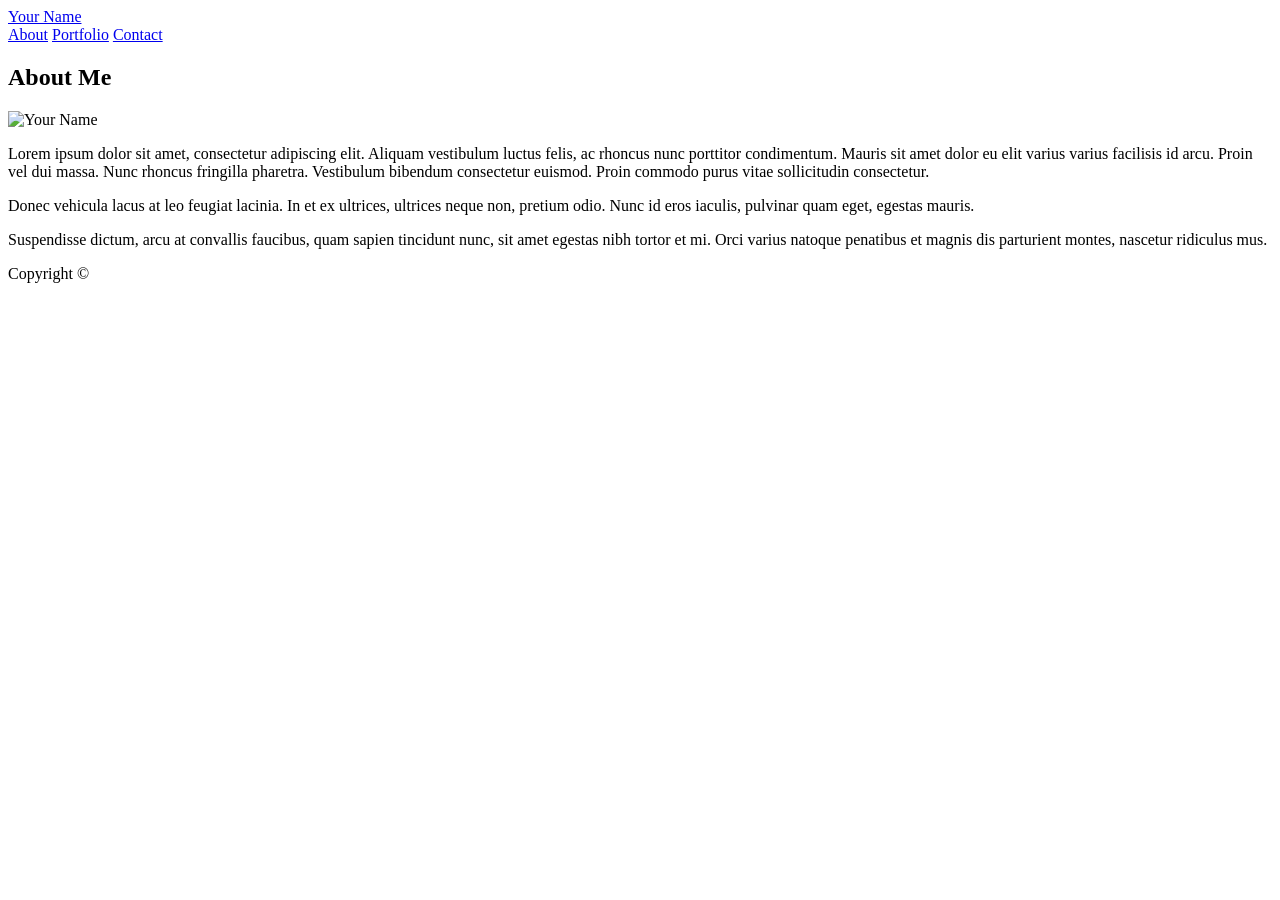
==== index.html @ 514049b1 "Add files via upload" ====
<!doctype html>
<html lang="en-us">

<head>
  <meta charset="UTF-8">
  <title>About | Your Name</title>
  <link rel="stylesheet" type="text/css" href="assets/css/style.css">
</head>

<body>

  <header id="masthead">
    <div class="container">
      <a href="index.html" id="logo">Your Name</a>
      <nav>
        <a href="index.html">About</a>
        <a href="portfolio.html">Portfolio</a>
        <a href="contact.html">Contact</a>
      </nav>
    </div>
  </header>

  <div id="main-container" class="container">
    <section class="main-section">
      <h1>About Me</h1>

      <img src="assets/images/cat.jpg" class="auth-image" alt="Your Name">

      <p>Lorem ipsum dolor sit amet, consectetur adipiscing elit. Aliquam vestibulum luctus felis, ac rhoncus nunc porttitor condimentum. Mauris sit amet dolor eu elit varius varius facilisis id arcu. Proin vel dui massa. Nunc rhoncus fringilla pharetra. Vestibulum bibendum consectetur euismod. Proin commodo purus vitae sollicitudin consectetur.</p>

      <p>Donec vehicula lacus at leo feugiat lacinia. In et ex ultrices, ultrices neque non, pretium odio. Nunc id eros iaculis, pulvinar quam eget, egestas mauris.</p>

      <p>Suspendisse dictum, arcu at convallis faucibus, quam sapien tincidunt nunc, sit amet egestas nibh tortor et mi. Orci varius natoque penatibus et magnis dis parturient montes, nascetur ridiculus mus.</p>

    </section>

  </div>

  <footer>
    <div class="container">
      Copyright &copy; 
    </div>
  </footer>
</body>

</html>
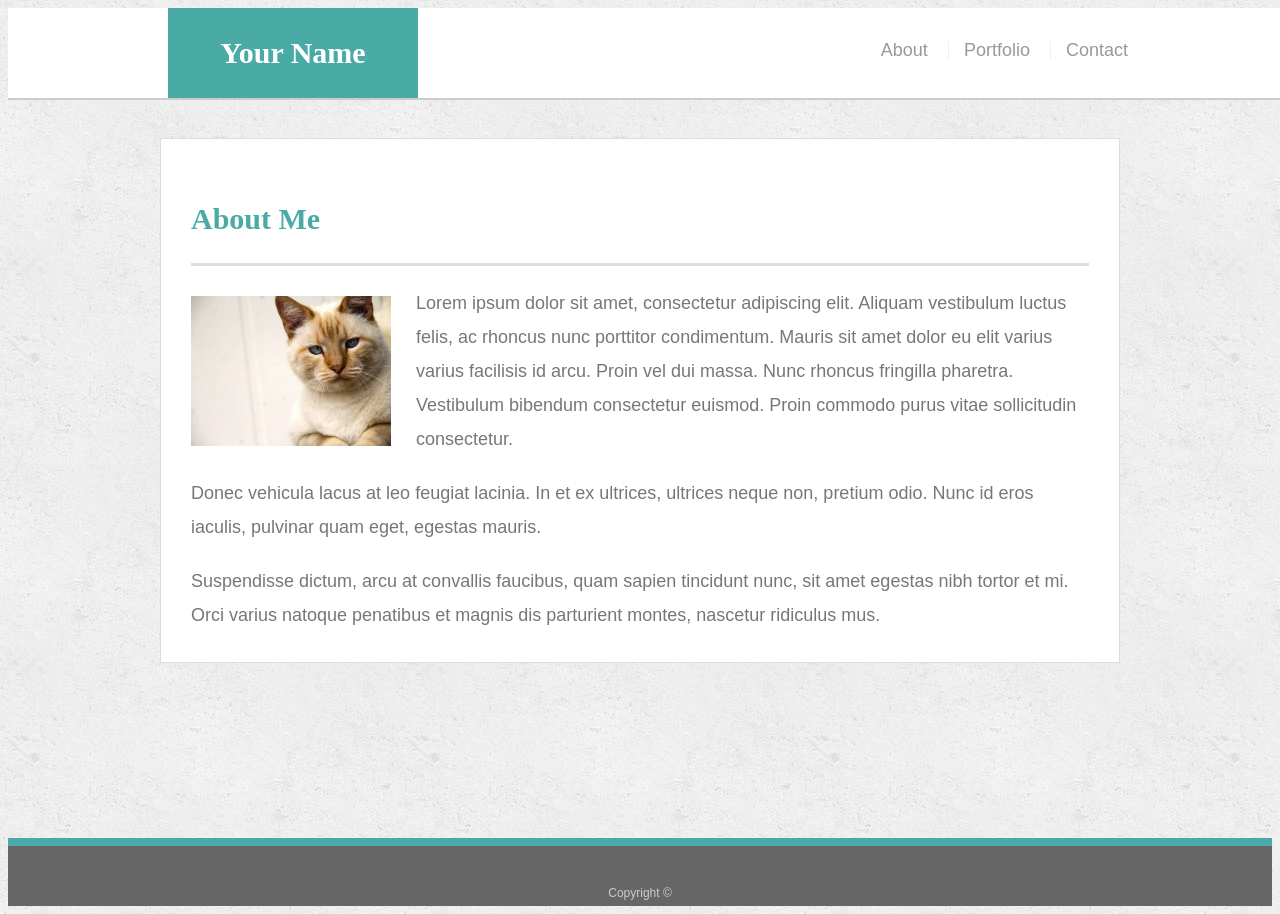
==== commit 9d52242d: "added media queries" ====
--- a/index.html
+++ b/index.html
@@ -3,6 +3,7 @@
 
 <head>
   <meta charset="UTF-8">
+  <meta name="viewport" content="width=device-width, initial-scale=1">
   <title>About | Your Name</title>
   <link rel="stylesheet" type="text/css" href="assets/css/style.css">
 </head>
--- a/assets/css/style.css
+++ b/assets/css/style.css
@@ -0,0 +1,238 @@
+body {
+  font-family: Arial, "Helvetica Neue", Helvetica, sans-serif;
+  font-size: 18px;
+  line-height: 34px;
+  color: #777777;
+  background: url("../images/concrete_seamless.png");
+}
+
+* {
+  box-sizing: border-box;
+}
+
+/* general */
+
+.container {
+  width: 100%;
+  max-width: 960px;
+  margin: 0 auto;
+  clear: both;
+}
+
+h1,
+h2,
+h3,
+p {
+  margin-bottom: 20px;
+}
+
+p:last-child {
+  margin-bottom: 0;
+}
+
+h1,
+h2,
+h3 {
+  font-family: Georgia, Times, "Times New Roman", serif;
+  font-weight: 700;
+  color: #4aaaa5;
+}
+
+h1 {
+  padding-bottom: 20px;
+  font-size: 30px;
+  line-height: 49px;
+  border-bottom: 3px solid #dddddd;
+}
+
+h2,
+h3 {
+  font-size: 22px;
+}
+
+/* header */
+
+#masthead {
+  position: fixed;
+  z-index: 99;
+  width: 100%;
+  margin: 0 0 30px;
+  overflow: auto;
+  color: #ffffff;
+  background: #ffffff;
+  border-bottom: 2px solid #cccccc;
+}
+
+#logo {
+  float: left;
+  width: 250px;
+  height: 90px;
+  font-family: Georgia, Times, "Times New Roman", serif;
+  font-size: 30px;
+  font-weight: 700;
+  line-height: 90px;
+  color: #ffffff;
+  text-align: center;
+  text-decoration: none;
+  background: #4aaaa5;
+}
+
+nav {
+  float: right;
+  margin-top: 25px;
+}
+
+nav a {
+  display: inline-block;
+  padding-left: 15px;
+  margin-left: 15px;
+  line-height: 18px;
+  color: #999;
+  text-decoration: none;
+  border-left: 1px solid #efefef;
+}
+
+nav a:first-child {
+  border-left: 0 none;
+}
+
+/* footer */
+
+footer {
+  padding: 30px 0;
+  clear: both;
+  font-size: 12px;
+  color: #ffffff;
+  color: #cccccc;
+  text-align: center;
+  background: #666666;
+  border-top: 8px solid #4aaaa5;
+  height: 50px;
+}
+
+h3, h2 {
+  padding-bottom: 20px;
+  margin-bottom: 15px;
+  line-height: 22px;
+  border-bottom: 2px solid #eeeeee;
+}
+
+/* main */
+
+#main-container {
+  padding-top: 130px;
+  min-height: calc(100vh - 70px);
+}
+
+.main-section {
+  float: left;
+  width: 100%;
+  max-width: 960px;
+  padding: 30px;
+  margin: 0 0 40px;
+  background: #ffffff;
+  border: 1px solid #dddddd;
+}
+
+/* portfolio page */
+
+.work {
+  position: relative;
+  float: left;
+  width: 274px;
+  margin: 20px 0 25px;
+  overflow: auto;
+}
+
+.work:nth-child(even) {
+  margin-right: 40px;
+}
+
+.work img {
+  width: 100%;
+  border: 0 none;
+  opacity: 0.8;
+}
+
+.work h3 {
+  position: absolute;
+  bottom: 20px;
+  width: 100%;
+  padding: 15px;
+  margin-bottom: 0;
+  font-weight: 300;
+  line-height: 30px;
+  color: #ffffff;
+  text-align: center;
+  background: #4aaaa5;
+  border-bottom: 0;
+}
+
+.auth-image {
+  float: left;
+  width: 200px;
+  height: auto;
+  margin-top: 10px;
+  margin-right: 25px;
+}
+
+/* contact page */
+
+#contact-form ul {
+  margin-bottom: 20px;
+}
+
+#contact-form li {
+  margin-bottom: 10px;
+}
+
+label,
+input[type=text],
+input[type=email],
+textarea {
+  display: block;
+  width: 100%;
+}
+
+input[type=text],
+input[type=email],
+textarea {
+  height: 35px;
+  padding: 0 10px;
+  font-size: 14px;
+  border: 1px solid #dddddd;
+}
+
+textarea {
+  height: 200px;
+}
+
+input[type=submit] {
+  padding: 10px 30px;
+  font-size: 18px;
+  color: #ffffff;
+  cursor: pointer;
+  background: #4aaaa5;
+  border: 0 none;
+}
+
+@media screen and (max-width: 980px){}
+@media screen and (max-width: 768px){
+  .auth-image {
+    height: auto;
+    width: 350px;
+  }
+}
+@media screen and (max-width: 640px){
+  #masthead {position: static;}
+  #logo {width: 100%;
+  clear: both;}
+  nav {margin:0px auto;
+    float: none;
+    padding-left: 50px;
+  }
+  .auth-image {
+    height: auto;
+    width: 535px;
+  }
+}
